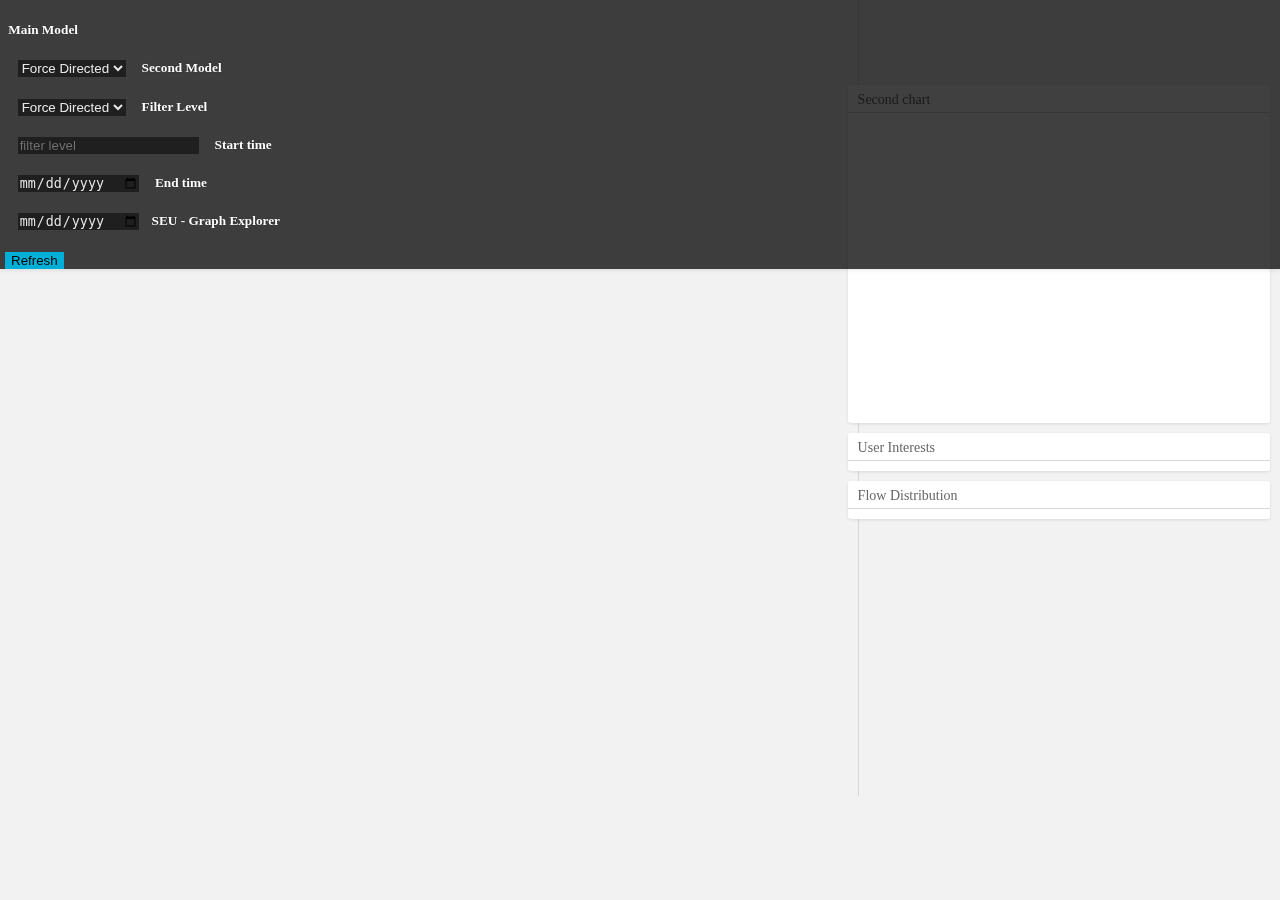
==== app/index.html @ 15d7d461 "a basic ui with a basic visualization demo" ====
<!DOCTYPE html>
<html>
<head lang="en">
    <meta charset="UTF-8">
    <meta http-equiv="X-UA-COMPATIBLE" content="IE=edge">
    <title>Ex-Graph</title>
    <link rel="stylesheet" href="../bower_components/bootstrap/dist/css/bootstrap.min.css">
    <link rel="stylesheet" href="styles/vendors/keen-dashboards.css">
    <link rel="stylesheet" href="styles/main.css">
</head>
<body class="application">

<div id="app-wrapper">
    <div id="app-toolbar">
        <form>
            <div class="row tools">
                <div class="col-sm-2">
                    <div class="tool analysis-model">
                        <h5> &nbsp;Main Model</h5>
                        <select class="form-control">
                            <option value="force">Force Directed</option>
                            <option value="chord">Chord Graph</option>
                        </select>
                    </div>
                </div>
                <div class="col-sm-2">
                    <div class="tool second-model">
                        <h5> &nbsp;Second Model</h5>
                        <select class="form-control">
                            <option value="force">Force Directed</option>
                            <option value="chord">Chord Graph</option>
                            <option value="bar">Bar Chart</option>
                            <option value="line">Line Chart</option>
                        </select>
                    </div>
                </div>
                <div class="col-sm-2">
                    <div class="tool filter-level">
                        <h5> &nbsp;Filter Level</h5>
                        <input type="number" step="any" id="coordinates-lng" class="form-control"
                               placeholder="filter level">
                    </div>
                </div>
                <div class="col-sm-2">
                    <div class="tool">
                        <h5> &nbsp;Start time</h5>
                        <input type="date" id="timeframe-start" class="form-control" placeholder="mm/dd/yyyy">
                    </div>
                </div>
                <div class="col-sm-2">
                    <div class="tool">
                        <h5> &nbsp;End time</h5>
                        <input type="date" id="timeframe-end" class="form-control" placeholder="mm/dd/yyyy">
                    </div>
                </div>
                <div class="col-sm-2">
                    <div class="tool">
                        <h5>SEU - Graph Explorer</h5>
                        <button id="refresh" class="btn btn-primary btn-block">Refresh</button>
                    </div>
                </div>
            </div>
        </form>
    </div>

    <div id="main-area"></div>
    <div id="app-sidebar">
        <div class="chart-wrapper">
            <div class="chart-title">
                Second chart
            </div>
            <div class="chart-stage">
                <div id="second" class="child-chart"></div>
            </div>
        </div>

        <div class="chart-wrapper">
            <div class="chart-title">
                User Interests
            </div>
            <div class="chart-stage">
                <div id="chart-02"></div>
            </div>
        </div>

        <div class="chart-wrapper">
            <div class="chart-title">
                Flow Distribution
            </div>
            <div class="chart-stage">
                <div id="chart-03"></div>
            </div>
        </div>
    </div>
</div>

<script src="../bower_components/jquery/dist/jquery.min.js"></script>
<script src="../bower_components/echarts/build/dist/echarts.js"></script>
<script>
    require.config({
        paths: {
            echarts: '../bower_components/echarts/build/dist'
        }
    });
</script>

<script src="scripts/main.js"></script>

</body>
</html>
---- app/styles/vendors/keen-dashboards.css ----
/*
 * Full-page application style
 */

body.application {
  background: #f2f2f2;
  padding: 60px 20px 0;
}
body.application > .container-fluid {
  padding-left: 0px;
  padding-right: 0px;
}
body.application div[class^="col-"] {
  padding-left: 5px;
  padding-right: 5px;
}
body.application div[class^="col-"] div[class^="col-"] {
  padding-left: 15px;
  padding-right: 15px;
}

body.application hr {
  border-color: #d7d7d7;
  margin: 10px 0;
}



.navbar-inverse {
  background-color: #3d4a57;
  border-color: #333;
}
.navbar-inverse .navbar-nav > li > a,
.navbar a.navbar-brand {
  color: #fbfbfb;
  text-decoration: none;
}

.chart-wrapper {
  background: #fff;
  border: 1px solid #e2e2e2;
  border-radius: 3px;
  margin-bottom: 10px;
}
.chart-wrapper .chart-title {
  border-bottom: 1px solid #d7d7d7;
  color: #666;
  font-size: 14px;
  font-weight: 200;
  padding: 7px 10px 4px;
}

.chart-wrapper .chart-stage {
  /*min-height: 240px;*/
  overflow: hidden;
  padding: 5px 10px;
  position: relative;
}

.chart-wrapper .chart-notes {
  background: #fbfbfb;
  border-top: 1px solid #e2e2e2;
  color: #808080;
  font-size: 12px;
  padding: 8px 10px 5px;
}
---- app/styles/main.css ----
#content-wrapper {
    margin-top: 6em;
}

.graph {
    height: 700px;
}

.child-chart {
    height: 300px;
}

body.application {
    padding: 0;
    margin: 0;
}

.row {
    margin: 0;
}

#app-wrapper {
    height: 100%;
    position: aboslute;
    width: 100%;
}

#app-toolbar {
    background: rgba(0,0,0,.75);
    box-shadow: 0 1px 5px rgba(0,0,0,.1);
    color: #fff;
    position: fixed;
    top: 0px;
    width: 100%;
    z-index: 1;
}

#app-toolbar .btn-primary {
    background-color: #00afd7;
    border: medium none;
}
#app-toolbar .btn-primary:focus,
#app-toolbar .btn-primary:hover {
    background-color: #0098BB;
}

#main-area {
    padding-top: 6em;
    border-right: 1px solid #d7d7d7;
    position: fixed;
    top: 0px;
    width: 67%;
    height: 700px;
    z-index: 0;
}

#app-sidebar {
    padding: 10px;
    position: absolute;
    right: 0;
    top: 75px;
    width: 33%;
}

#app-sidebar .chart-wrapper {
    border: medium none;
    box-shadow: 0 1px 3px rgba(0,0,0,.1);
}

.tools {
    min-height: 75px;
    padding: 0 5px 0 0;
}

.tool input, .tool select {
    background: rgba(0,0,0,.5);
    border: medium none;
    box-shadow: none;
    color: #e7e7e7;
    float: left;
    margin: 0 1%;
}
.radius input, .radius select {
    width: 48%;
}
.tool input,
.tool label,
.tool h5 {
    text-shadow: 0 0 1px #000;
}
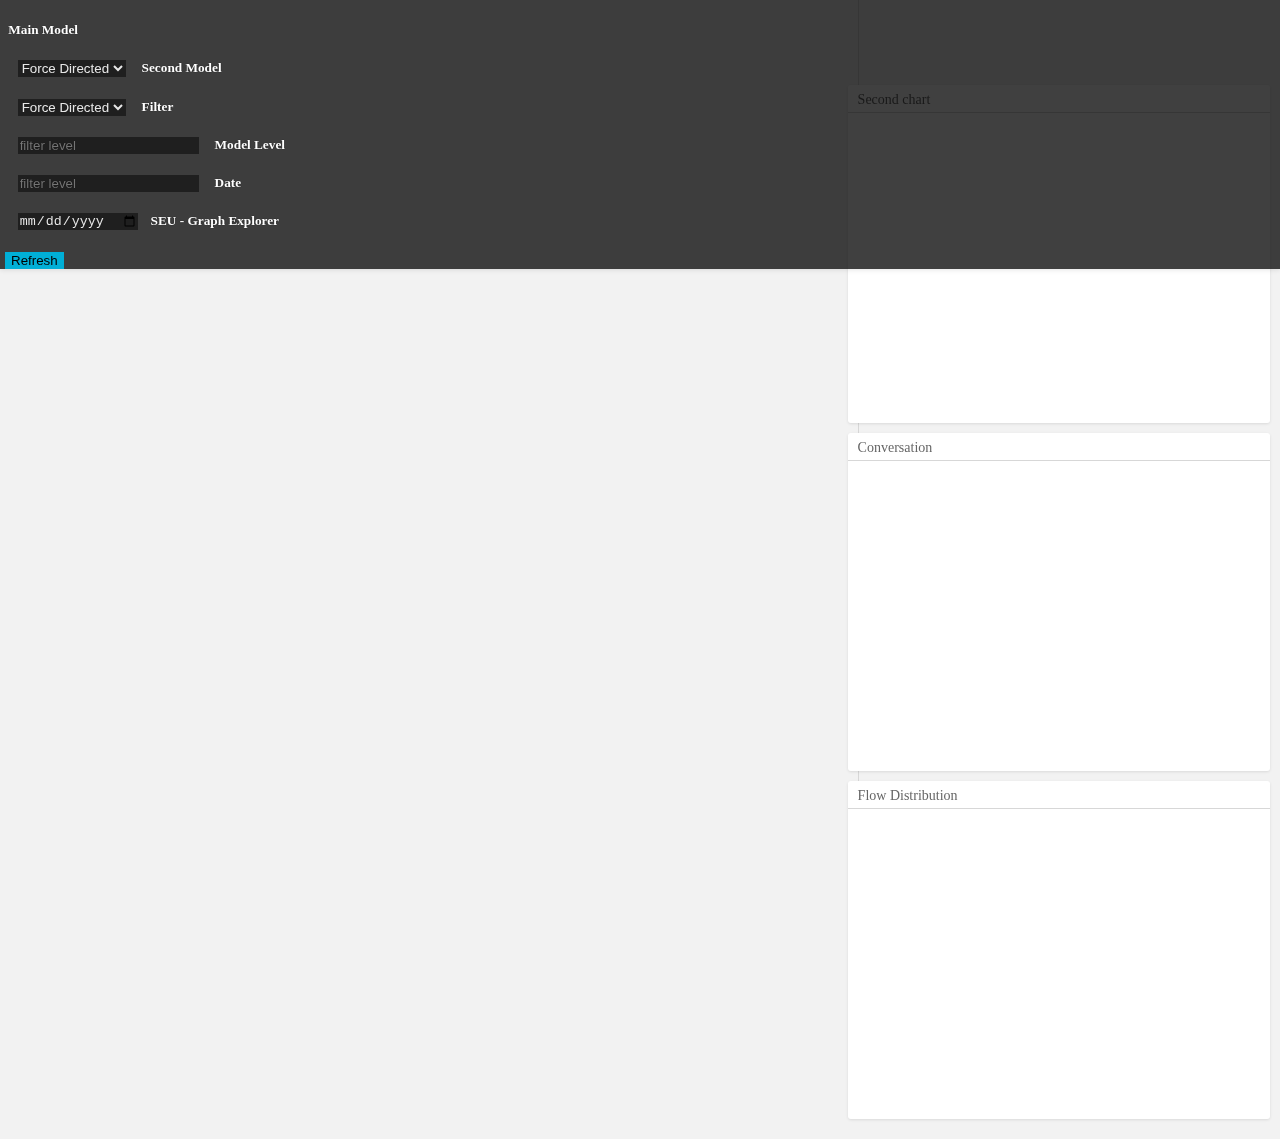
==== commit aee8dd22: "code refactor" ====
--- a/app/index.html
+++ b/app/index.html
@@ -35,21 +35,22 @@
                     </div>
                 </div>
                 <div class="col-sm-2">
-                    <div class="tool filter-level">
-                        <h5> &nbsp;Filter Level</h5>
-                        <input type="number" step="any" id="coordinates-lng" class="form-control"
+                    <div class="tool filter">
+                        <h5> &nbsp;Filter</h5>
+                        <input type="number" step="any" id="model-filter" class="form-control"
                                placeholder="filter level">
                     </div>
                 </div>
                 <div class="col-sm-2">
                     <div class="tool">
-                        <h5> &nbsp;Start time</h5>
-                        <input type="date" id="timeframe-start" class="form-control" placeholder="mm/dd/yyyy">
+                        <h5> &nbsp;Model Level</h5>
+                        <input type="number" step="any" id="model-level" class="form-control"
+                               placeholder="filter level">
                     </div>
                 </div>
                 <div class="col-sm-2">
                     <div class="tool">
-                        <h5> &nbsp;End time</h5>
+                        <h5> &nbsp;Date</h5>
                         <input type="date" id="timeframe-end" class="form-control" placeholder="mm/dd/yyyy">
                     </div>
                 </div>
@@ -70,16 +71,16 @@
                 Second chart
             </div>
             <div class="chart-stage">
-                <div id="second" class="child-chart"></div>
+                <div id="detail-area" class="child-chart"></div>
             </div>
         </div>
 
         <div class="chart-wrapper">
             <div class="chart-title">
-                User Interests
+                Conversation
             </div>
             <div class="chart-stage">
-                <div id="chart-02"></div>
+                <div id="detail-funnel" class="child-chart"></div>
             </div>
         </div>
 
@@ -88,7 +89,7 @@
                 Flow Distribution
             </div>
             <div class="chart-stage">
-                <div id="chart-03"></div>
+                <div id="detail-pie" class="child-chart"></div>
             </div>
         </div>
     </div>
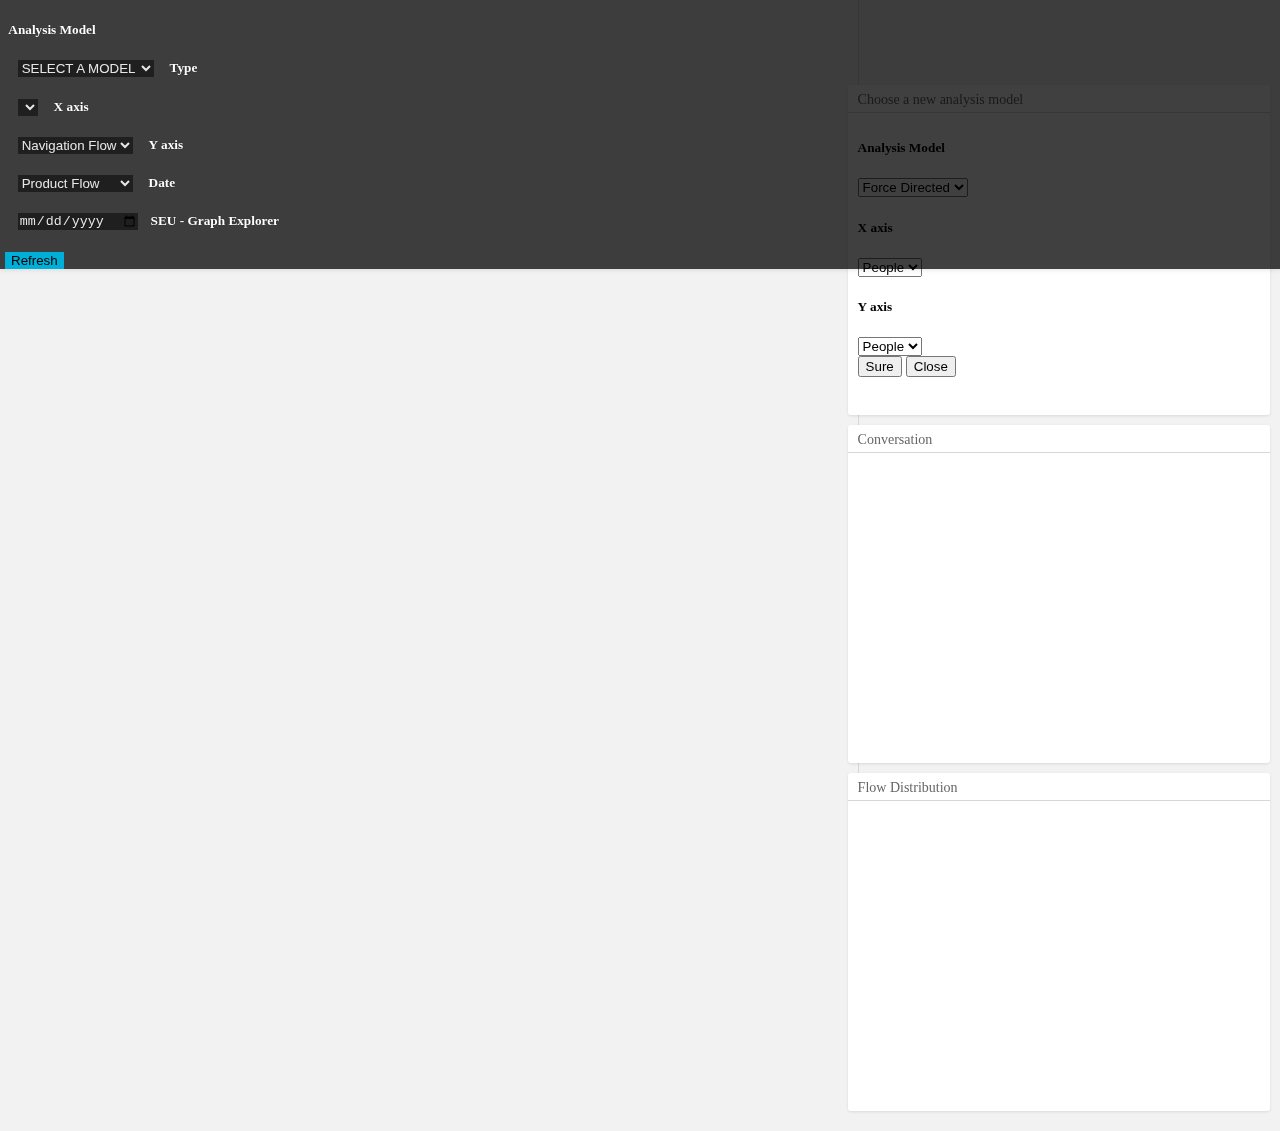
==== commit 0f1838b5: "improve the function logic with ui" ====
--- a/app/index.html
+++ b/app/index.html
@@ -12,46 +12,47 @@
 
 <div id="app-wrapper">
     <div id="app-toolbar">
-        <form>
+        <form id="toolbar-form" method="post" onsubmit="return false;" action="#">
             <div class="row tools">
                 <div class="col-sm-2">
                     <div class="tool analysis-model">
-                        <h5> &nbsp;Main Model</h5>
-                        <select class="form-control">
-                            <option value="force">Force Directed</option>
-                            <option value="chord">Chord Graph</option>
+                        <h5> &nbsp;Analysis Model</h5>
+                        <select class="form-control" name="ana" id="analysis-model">
+                            <option>SELECT A MODEL</option>
                         </select>
                     </div>
                 </div>
+
                 <div class="col-sm-2">
-                    <div class="tool second-model">
-                        <h5> &nbsp;Second Model</h5>
-                        <select class="form-control">
-                            <option value="force">Force Directed</option>
-                            <option value="chord">Chord Graph</option>
-                            <option value="bar">Bar Chart</option>
-                            <option value="line">Line Chart</option>
+                    <div class="tool visualization-model">
+                        <h5> &nbsp;Type</h5>
+                        <select class="form-control" name="vis" id="graph-model"></select>
+                    </div>
+                </div>
+
+                <div class="col-sm-2">
+                    <div class="tool x-axis">
+                        <h5> &nbsp;X axis</h5>
+                        <select class="form-control" name="x">
+                            <option value="navigationFlow">Navigation Flow</option>
+                            <option value="productFlow">Product Flow</option>
                         </select>
                     </div>
                 </div>
+
                 <div class="col-sm-2">
-                    <div class="tool filter">
-                        <h5> &nbsp;Filter</h5>
-                        <input type="number" step="any" id="model-filter" class="form-control"
-                               placeholder="filter level">
-                    </div>
-                </div>
-                <div class="col-sm-2">
-                    <div class="tool">
-                        <h5> &nbsp;Model Level</h5>
-                        <input type="number" step="any" id="model-level" class="form-control"
-                               placeholder="filter level">
+                    <div class="tool y-axis">
+                        <h5> &nbsp;Y axis</h5>
+                        <select class="form-control" name="y">
+                            <option value="productFlow">Product Flow</option>
+                            <option value="navigationFlow">Navigation Flow</option>
+                        </select>
                     </div>
                 </div>
                 <div class="col-sm-2">
                     <div class="tool">
                         <h5> &nbsp;Date</h5>
-                        <input type="date" id="timeframe-end" class="form-control" placeholder="mm/dd/yyyy">
+                        <input type="date" id="timeframe-end" name="date" class="form-control" placeholder="mm/dd/yyyy">
                     </div>
                 </div>
                 <div class="col-sm-2">
@@ -67,11 +68,43 @@
     <div id="main-area"></div>
     <div id="app-sidebar">
         <div class="chart-wrapper">
-            <div class="chart-title">
-                Second chart
+            <div class="chart-title" id="child-panel-title">
+                Choose a new analysis model
             </div>
             <div class="chart-stage">
-                <div id="detail-area" class="child-chart"></div>
+                <div id="detail-area" class="child-panel">
+                    <form method="post" action="#" role="form" onsubmit="return false;">
+                        <div class="form-group">
+                            <h5>Analysis Model</h5>
+                            <select name="newAnalysisModel" class="form-control">
+                                <option value="force">Force Directed</option>
+                                <option value="line">Line Chart</option>
+                            </select>
+                        </div>
+
+                        <div class="form-group">
+                            <h5>X axis</h5>
+                            <select name="newXAxis" class="form-control">
+                                <option value="people">People</option>
+                                <option value="flow">Flow</option>
+                            </select>
+                        </div>
+
+                        <div class="form-group">
+                            <h5>Y axis</h5>
+                            <select name="newYAxis" class="form-control">
+                                <option value="people">People</option>
+                                <option value="flow">Flow</option>
+                            </select>
+                        </div>
+
+                        <div class="form-group">
+                            <button class="btn btn-info col-sm-4">Sure</button>
+                            <button class="btn btn-default col-sm-offset-1 col-sm-4" id="detailPanelCloseBtn">Close</button>
+                        </div>
+
+                    </form>
+                </div>
             </div>
         </div>
 
@@ -105,6 +138,7 @@
     });
 </script>
 
+<script src="scripts/menu.js"></script>
 <script src="scripts/main.js"></script>
 
 </body>
--- a/app/styles/main.css
+++ b/app/styles/main.css
@@ -4,6 +4,10 @@
 
 .graph {
     height: 700px;
+}
+
+.child-panel {
+    height: 270px;
 }
 
 .child-chart {
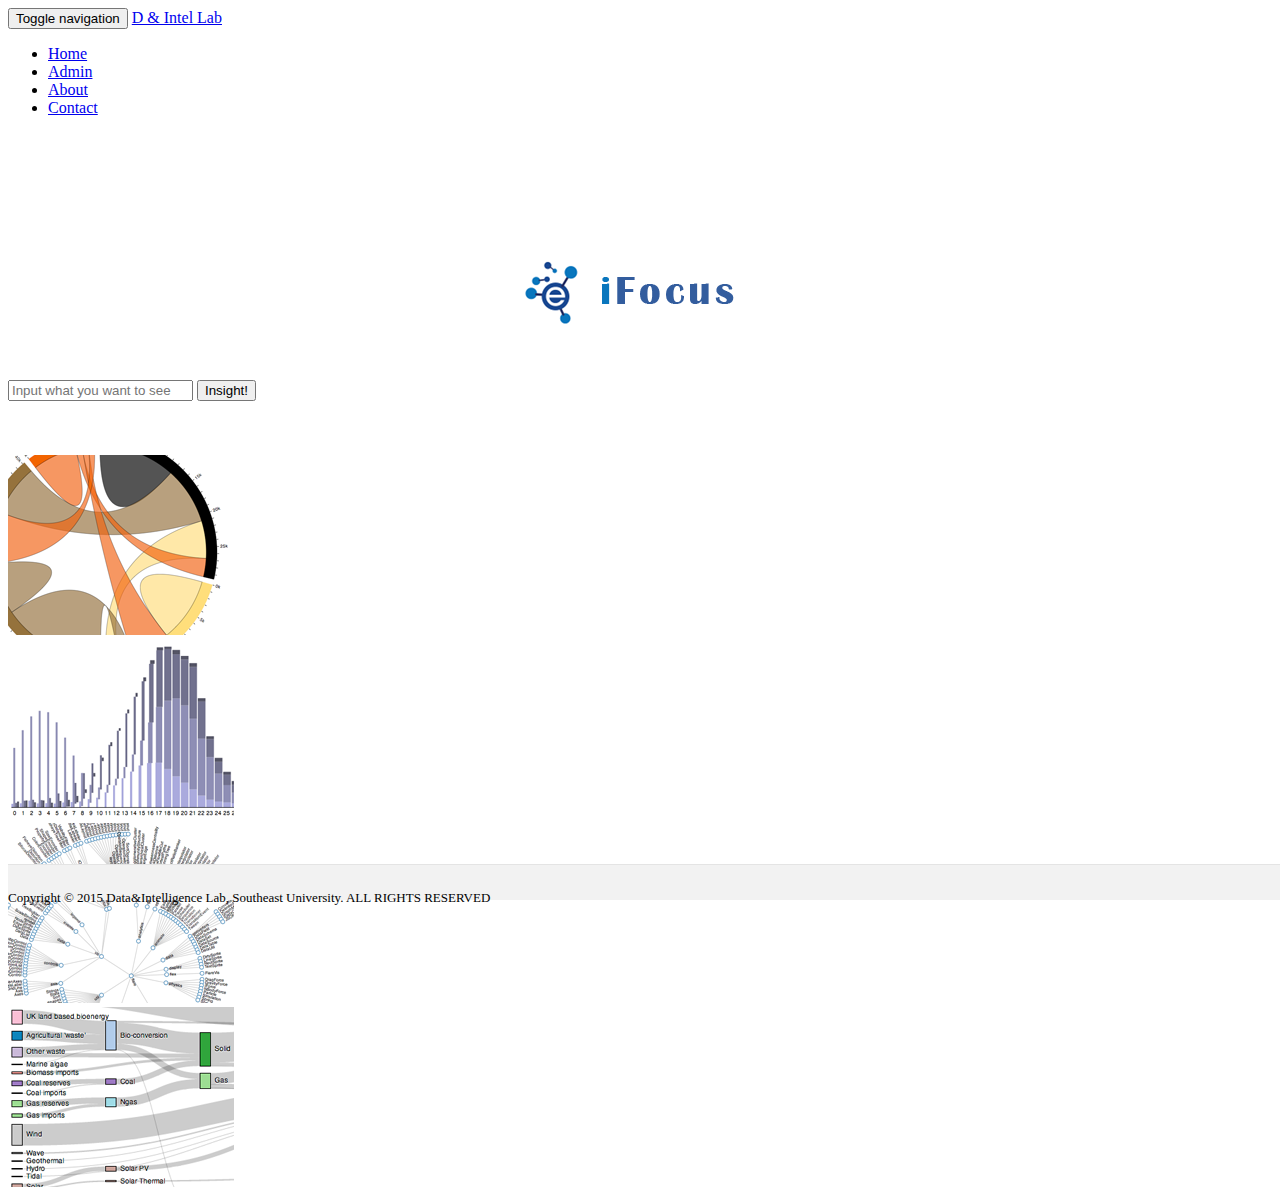
==== commit 572b394f: "version 0.9.0 complete" ====
--- a/app/index.html
+++ b/app/index.html
@@ -2,144 +2,114 @@
 <html>
 <head lang="en">
     <meta charset="UTF-8">
-    <meta http-equiv="X-UA-COMPATIBLE" content="IE=edge">
-    <title>Ex-Graph</title>
+    <title>iFocus - to insight your website! </title>
     <link rel="stylesheet" href="../bower_components/bootstrap/dist/css/bootstrap.min.css">
-    <link rel="stylesheet" href="styles/vendors/keen-dashboards.css">
-    <link rel="stylesheet" href="styles/main.css">
+    <link rel="stylesheet" href="../bower_components/jquery-ui/themes/start/jquery-ui.css">
+    <link rel="stylesheet" href="../bower_components/tag-it/css/jquery.tagit.css">
+    <link rel="stylesheet" href="styles/start.css">
 </head>
-<body class="application">
+<body>
 
-<div id="app-wrapper">
-    <div id="app-toolbar">
-        <form id="toolbar-form" method="post" onsubmit="return false;" action="#">
-            <div class="row tools">
-                <div class="col-sm-2">
-                    <div class="tool analysis-model">
-                        <h5> &nbsp;Analysis Model</h5>
-                        <select class="form-control" name="ana" id="analysis-model">
-                            <option>SELECT A MODEL</option>
-                        </select>
-                    </div>
-                </div>
+<nav class="navbar navbar-default navbar-fixed-top">
+    <div class="container">
+        <div class="navbar-header">
+            <button type="button" class="navbar-toggle collapsed" data-toggle="collapse" data-target="#navbar" aria-expanded="false" aria-controls="navbar">
+                <span class="sr-only">Toggle navigation</span>
+                <span class="icon-bar"></span>
+                <span class="icon-bar"></span>
+                <span class="icon-bar"></span>
+            </button>
+            <a class="navbar-brand" href="#">D & Intel Lab</a>
+        </div>
+        <div id="navbar" class="collapse navbar-collapse">
+            <ul class="nav navbar-nav">
+                <li class="active"><a href="index.html">Home</a></li>
+                <li><a href="pages/detail.html">Admin</a></li>
+                <li><a href="#about">About</a></li>
+                <li><a href="#contact">Contact</a></li>
+            </ul>
+        </div><!--/.nav-collapse -->
+    </div>
+</nav>
 
-                <div class="col-sm-2">
-                    <div class="tool visualization-model">
-                        <h5> &nbsp;Type</h5>
-                        <select class="form-control" name="vis" id="graph-model"></select>
-                    </div>
-                </div>
+<div class="container" role="main">
+    <div id="jumbotron" class="row">
+        <!--<p>可以理解别人吗？可以理解自己吗？</p>-->
+        <!--<p>To insight your website with viewLog!</p>-->
+        <!--<img src="../images/front.PNG" alt="Front Image" width="800">-->
+        <a href="index.html" ><img src="images/ifocus.png" alt="logo"></a>
+    </div>
 
-                <div class="col-sm-2">
-                    <div class="tool x-axis">
-                        <h5> &nbsp;X axis</h5>
-                        <select class="form-control" name="x">
-                            <option value="navigationFlow">Navigation Flow</option>
-                            <option value="productFlow">Product Flow</option>
-                        </select>
-                    </div>
-                </div>
+    <div class="row">
+        <br />
+        <br />
+    </div>
 
-                <div class="col-sm-2">
-                    <div class="tool y-axis">
-                        <h5> &nbsp;Y axis</h5>
-                        <select class="form-control" name="y">
-                            <option value="productFlow">Product Flow</option>
-                            <option value="navigationFlow">Navigation Flow</option>
-                        </select>
-                    </div>
-                </div>
-                <div class="col-sm-2">
-                    <div class="tool">
-                        <h5> &nbsp;Date</h5>
-                        <input type="date" id="timeframe-end" name="date" class="form-control" placeholder="mm/dd/yyyy">
-                    </div>
-                </div>
-                <div class="col-sm-2">
-                    <div class="tool">
-                        <h5>SEU - Graph Explorer</h5>
-                        <button id="refresh" class="btn btn-primary btn-block">Refresh</button>
-                    </div>
-                </div>
+    <div class="row">
+        <form role="form" class="form-horizontal" method="post" action="#" onsubmit="return false;" id="insight-form">
+            <div class="form-group-lg">
+                <div class="col-md-8 col-md-offset-2">
+                    <div class="input-group">
+                        <input type="text" data-provide="typeahead" id="search-input" name="search-input" class="form-control"
+                              autocomplete="off" placeholder="Input what you want to see">
+                        <span class="input-group-btn">
+                            <button class="btn btn-primary btn-lg" id="insight-button">Insight!</button>
+                        </span>
+                    </div><!-- /input-group -->
+                </div><!-- /.col-md-8 -->
             </div>
         </form>
     </div>
 
-    <div id="main-area"></div>
-    <div id="app-sidebar">
-        <div class="chart-wrapper">
-            <div class="chart-title" id="child-panel-title">
-                Choose a new analysis model
-            </div>
-            <div class="chart-stage">
-                <div id="detail-area" class="child-panel">
-                    <form method="post" action="#" role="form" onsubmit="return false;">
-                        <div class="form-group">
-                            <h5>Analysis Model</h5>
-                            <select name="newAnalysisModel" class="form-control">
-                                <option value="force">Force Directed</option>
-                                <option value="line">Line Chart</option>
-                            </select>
-                        </div>
+    <div class="row">
+        <br>
+        <br>
+        <br>
+    </div>
 
-                        <div class="form-group">
-                            <h5>X axis</h5>
-                            <select name="newXAxis" class="form-control">
-                                <option value="people">People</option>
-                                <option value="flow">Flow</option>
-                            </select>
-                        </div>
-
-                        <div class="form-group">
-                            <h5>Y axis</h5>
-                            <select name="newYAxis" class="form-control">
-                                <option value="people">People</option>
-                                <option value="flow">Flow</option>
-                            </select>
-                        </div>
-
-                        <div class="form-group">
-                            <button class="btn btn-info col-sm-4">Sure</button>
-                            <button class="btn btn-default col-sm-offset-1 col-sm-4" id="detailPanelCloseBtn">Close</button>
-                        </div>
-
-                    </form>
-                </div>
-            </div>
-        </div>
-
-        <div class="chart-wrapper">
-            <div class="chart-title">
-                Conversation
-            </div>
-            <div class="chart-stage">
-                <div id="detail-funnel" class="child-chart"></div>
-            </div>
-        </div>
-
-        <div class="chart-wrapper">
-            <div class="chart-title">
-                Flow Distribution
-            </div>
-            <div class="chart-stage">
-                <div id="detail-pie" class="child-chart"></div>
+    <div class="panel panel-default">
+        <div class="panel-body">
+            <div class="row" id="model-image-list">
+                <div class="col-md-3"><img src="images/chord.png" class="img-rounded" alt="chord"></div>
+                <div class="col-md-3"><img src="images/line.png" class="img-rounded" alt="line"></div>
+                <div class="col-md-3"><img src="images/force.png" class="img-rounded" alt="force"></div>
+                <div class="col-md-3"><img src="images/snake.png" class="img-rounded" alt="snake"></div>
             </div>
         </div>
     </div>
+
+    <div id="tooltip-panel" style="display: none;">
+        <form role="form" action="#" method="get">
+            <ul id="tooltip-tags"></ul>
+            <div class="input-group">
+                <input name="tags" id="tooltip-tags-display" type="text" class="form-control" placeholder="X as ?, Y as ?, Z as ? ..." disabled>
+                <span class="input-group-btn">
+                    <button class="btn btn-default" id="search-btn">Good Luck</button>
+                    <button class="btn btn-primary" id="model-selection-button">Submit</button>
+                </span>
+            </div>
+
+            <br>
+            <div class="list-group" id="result-list"></div>
+        </form>
+    </div>
+
 </div>
 
+<footer class="footer">
+    <div class="container">
+        <p class="text-muted text-center">Copyright &copy; 2015 Data&Intelligence Lab, Southeast University. ALL RIGHTS RESERVED</p>
+    </div>
+</footer>
+
+<!--javascript dependencies-->
 <script src="../bower_components/jquery/dist/jquery.min.js"></script>
-<script src="../bower_components/echarts/build/dist/echarts.js"></script>
-<script>
-    require.config({
-        paths: {
-            echarts: '../bower_components/echarts/build/dist'
-        }
-    });
-</script>
+<script src="../bower_components/bootstrap/dist/js/bootstrap.min.js"></script>
+<script src="../bower_components/jquery-ui/ui/minified/jquery-ui.min.js"></script>
 
-<script src="scripts/menu.js"></script>
-<script src="scripts/main.js"></script>
+<script src="../bower_components/tag-it/js/tag-it.min.js"></script>
+<script src="scripts/vendors/bootstrap3-typeahead.js"></script>
 
+<script src="scripts/start.js"></script>
 </body>
 </html>--- a/app/styles/start.css
+++ b/app/styles/start.css
@@ -0,0 +1,46 @@
+#jumbotron {
+    margin-top: 8em;
+    text-align: center;
+}
+
+#jumbotron p {
+    font-size: 1.5em;
+    color: #428bca;
+}
+
+#main-area {
+    margin-top: 5em;
+}
+
+#main-viewer {
+    height: 585px;
+}
+
+.image-menu-item {
+    padding: 6px;
+}
+
+#tooltip-panel {
+    display: block;
+    color: #414141;
+    background: #f1f1f1;
+    border: 1px solid #a9a9a9;
+    position: absolute;
+    z-index: 99999;
+    width: 530px;
+    padding: 6px 8px;
+    -webkit-box-shadow: 1px 3px 3px rgba(0,0,0,0.4);
+    -moz-box-shadow: 1px 3px 3px rgba(0,0,0,0.4);
+    box-shadow: 1px 3px 3px rgba(0,0,0,0.4);
+}
+
+.footer {
+    position: absolute;
+    bottom: 0;
+    width: 100%;
+    height: 35px;
+    background:#f2f2f2;
+    font-size: small;
+    border-top: 1px solid #e4e4e4;
+    line-height: 40px;
+}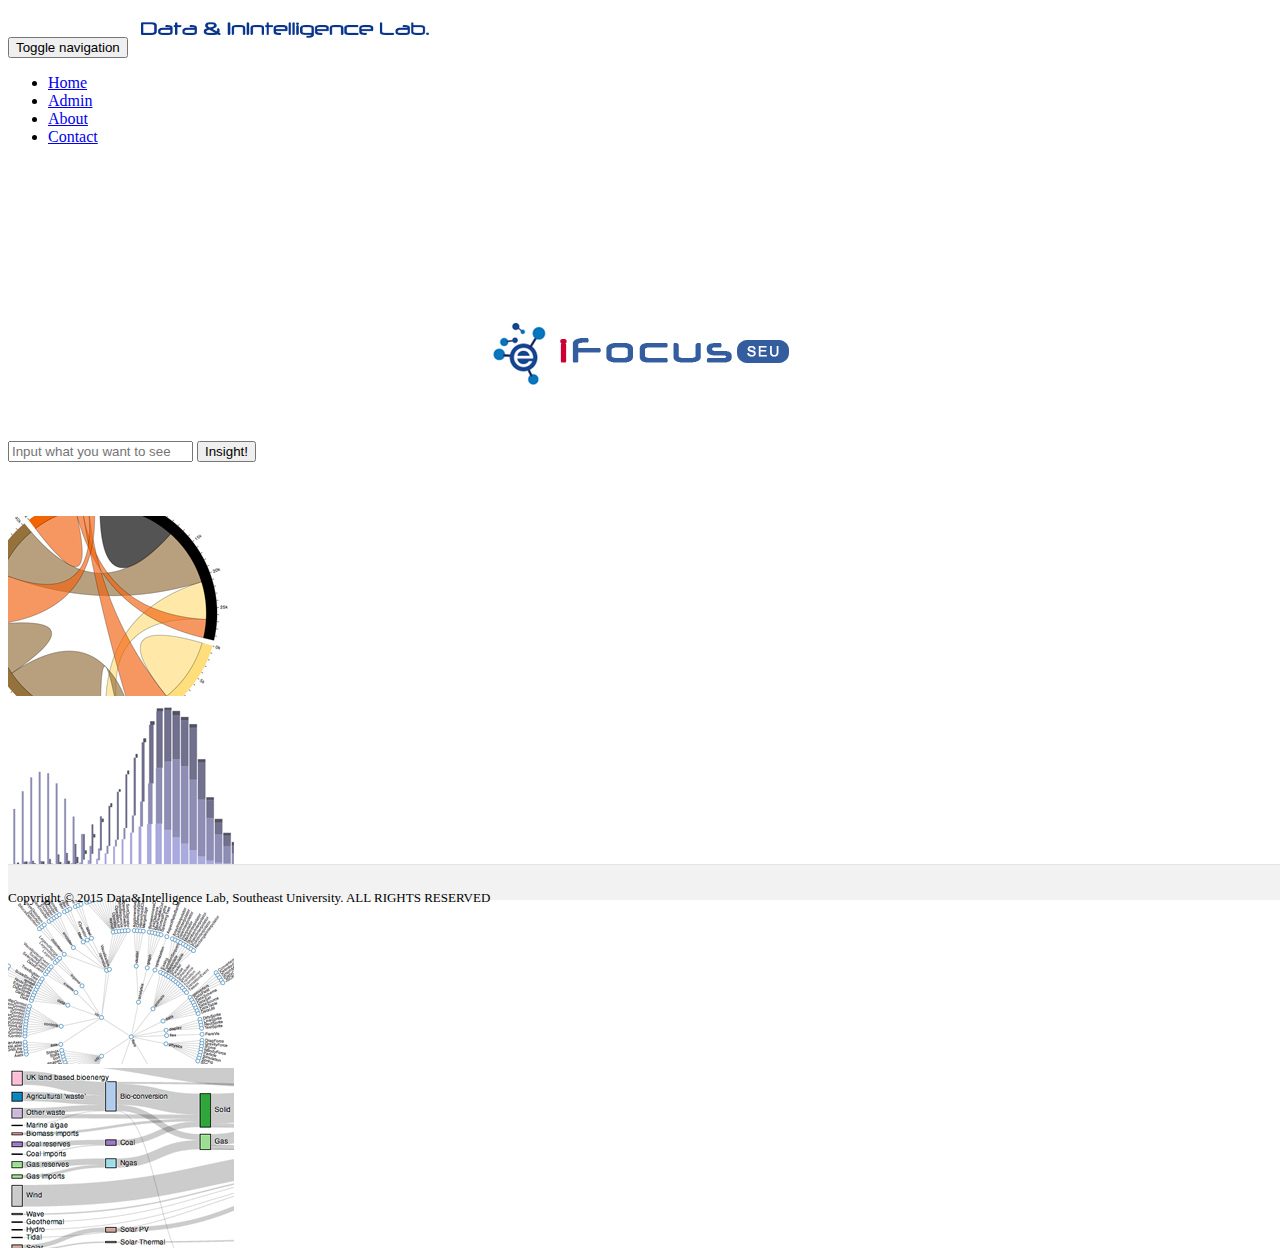
==== commit e4ec638d: "fix some details" ====
--- a/app/index.html
+++ b/app/index.html
@@ -11,7 +11,7 @@
 <body>
 
 <nav class="navbar navbar-default navbar-fixed-top">
-    <div class="container">
+    <div class="container-fluid">
         <div class="navbar-header">
             <button type="button" class="navbar-toggle collapsed" data-toggle="collapse" data-target="#navbar" aria-expanded="false" aria-controls="navbar">
                 <span class="sr-only">Toggle navigation</span>
@@ -19,7 +19,7 @@
                 <span class="icon-bar"></span>
                 <span class="icon-bar"></span>
             </button>
-            <a class="navbar-brand" href="#">D & Intel Lab</a>
+            <a class="navbar-brand" href="#"><img src="images/logo.png" width="316"></a>
         </div>
         <div id="navbar" class="collapse navbar-collapse">
             <ul class="nav navbar-nav">
--- a/app/styles/start.css
+++ b/app/styles/start.css
@@ -1,5 +1,9 @@
+a.navbar-brand {
+    padding-top: 5px;
+}
+
 #jumbotron {
-    margin-top: 8em;
+    margin-top: 10em;
     text-align: center;
 }
 
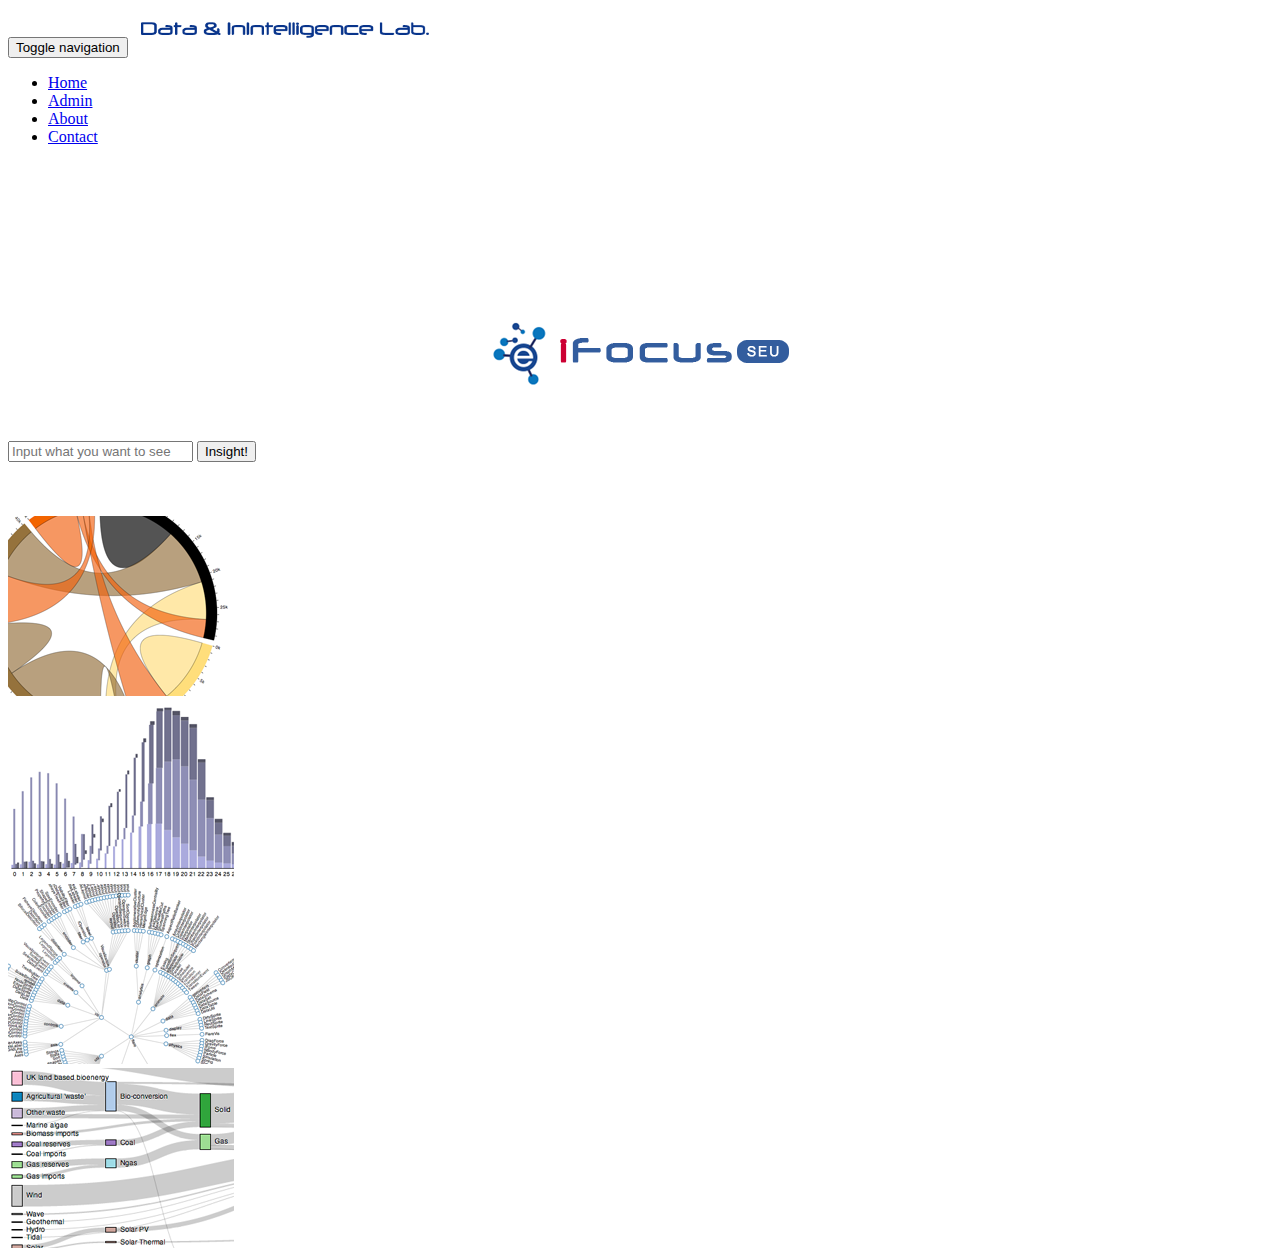
==== commit 619c2428: "add new logic for product" ====
--- a/app/index.html
+++ b/app/index.html
@@ -6,7 +6,7 @@
     <link rel="stylesheet" href="../bower_components/bootstrap/dist/css/bootstrap.min.css">
     <link rel="stylesheet" href="../bower_components/jquery-ui/themes/start/jquery-ui.css">
     <link rel="stylesheet" href="../bower_components/tag-it/css/jquery.tagit.css">
-    <link rel="stylesheet" href="styles/start.css">
+    <link rel="stylesheet" href="styles/main.css">
 </head>
 <body>
 
@@ -96,11 +96,11 @@
 
 </div>
 
-<footer class="footer">
-    <div class="container">
-        <p class="text-muted text-center">Copyright &copy; 2015 Data&Intelligence Lab, Southeast University. ALL RIGHTS RESERVED</p>
-    </div>
-</footer>
+<!--<footer class="footer">-->
+    <!--<div class="container">-->
+        <!--<p class="text-muted text-center">Copyright &copy; 2015 Data&Intelligence Lab, Southeast University. ALL RIGHTS RESERVED</p>-->
+    <!--</div>-->
+<!--</footer>-->
 
 <!--javascript dependencies-->
 <script src="../bower_components/jquery/dist/jquery.min.js"></script>
--- a/app/styles/main.css
+++ b/app/styles/main.css
@@ -0,0 +1,73 @@
+a.navbar-brand {
+    padding-top: 5px;
+}
+
+#jumbotron {
+    margin-top: 10em;
+    text-align: center;
+}
+
+#jumbotron p {
+    font-size: 1.5em;
+    color: #428bca;
+}
+
+#main-area {
+    margin-top: 5em;
+}
+
+#main-viewer {
+    height: 500px;
+}
+
+.image-menu-item {
+    padding: 6px;
+}
+
+#sidebar {
+    position: absolute;
+    top: 25em;
+    left: 1em;
+    width: 260px;
+}
+
+#sidebar-content {
+    height: 300px;
+}
+
+#sidebar-tip {
+    /*position: absolute;*/
+    /*top: 10em;*/
+    /*left: 1em;*/
+    /*width: 200px;*/
+}
+
+#logic-text {
+    color: #0066CC;
+}
+
+
+#tooltip-panel {
+    display: block;
+    color: #414141;
+    background: #f1f1f1;
+    border: 1px solid #a9a9a9;
+    position: absolute;
+    z-index: 99999;
+    width: 530px;
+    padding: 6px 8px;
+    -webkit-box-shadow: 1px 3px 3px rgba(0,0,0,0.4);
+    -moz-box-shadow: 1px 3px 3px rgba(0,0,0,0.4);
+    box-shadow: 1px 3px 3px rgba(0,0,0,0.4);
+}
+
+.footer {
+    position: absolute;
+    bottom: 0;
+    width: 100%;
+    height: 35px;
+    background:#f2f2f2;
+    font-size: small;
+    border-top: 1px solid #e4e4e4;
+    line-height: 40px;
+}